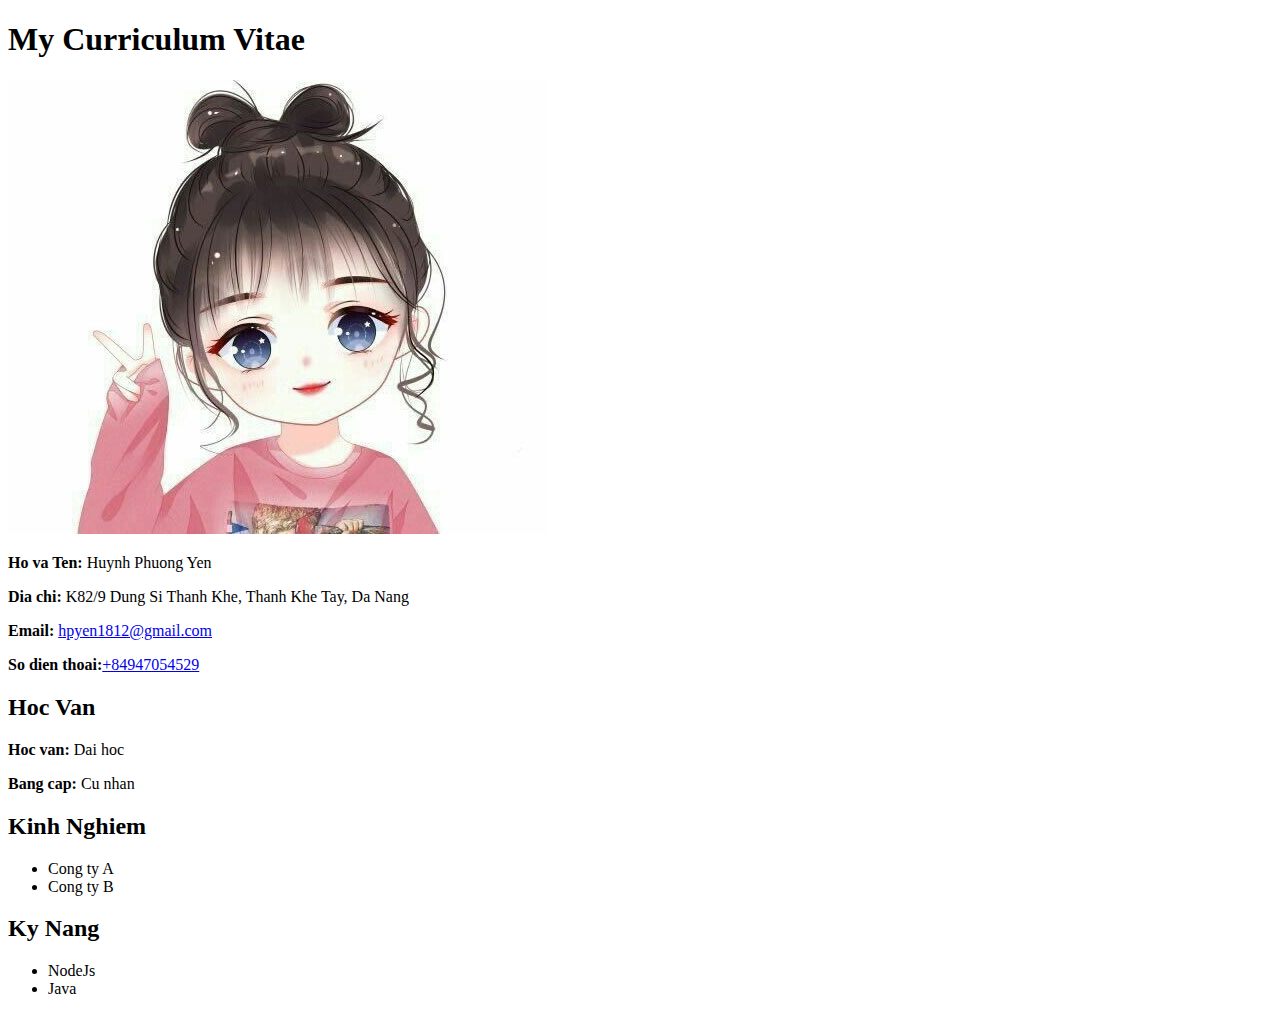
==== Day04/Exercise 03 - CV/index.html @ 816212f8 "Signed-off-by: tan06122004 <tan06122004@gmail.com>" ====
<!DOCTYPE html>
<html lang="en">
<head>
    <meta charset="UTF-8">
    <meta name="viewport" content="width=device-width, initial-scale=1.0">
    <title>Document</title>
</head>
<body>
    <header></header>
    <main>
        <div class="container">
            <h1>My Curriculum Vitae</h1>
            <section id="basic-detail">
                <img src="assets/phuong-yen.jpg" alt="My image">
                <p><b>Ho va Ten:</b> Huynh Phuong Yen</p>
                <p><b>Dia chi:</b> K82/9 Dung Si Thanh Khe, Thanh Khe Tay, Da Nang</p>
                <p><b>Email:</b> <a href="mailto:hpyen1812@gmail.com">hpyen1812@gmail.com</a></p>
                <p><b>So dien thoai:</b><a href="tel:+84947054529">+84947054529</a> </p>
            </section>
            <section id="education">
                <h2>Hoc Van</h2>
                <p><b>Hoc van: </b>Dai hoc</p>
                <p><b>Bang cap: </b>Cu nhan</p>
            </section>
            <section id="experience">
                <h2>Kinh Nghiem</h2>
                <ul class="experience-list">
                    <li>Cong ty A</li>
                    <li>Cong ty B</li>
                </ul>
                <h2>Ky Nang</h2>
                <ul class="experience-list">
                    <li>NodeJs</li>
                    <li>Java</li>
                </ul>
            </section>
        </div>
    </main>
    <footer></footer>
</body>
</html>
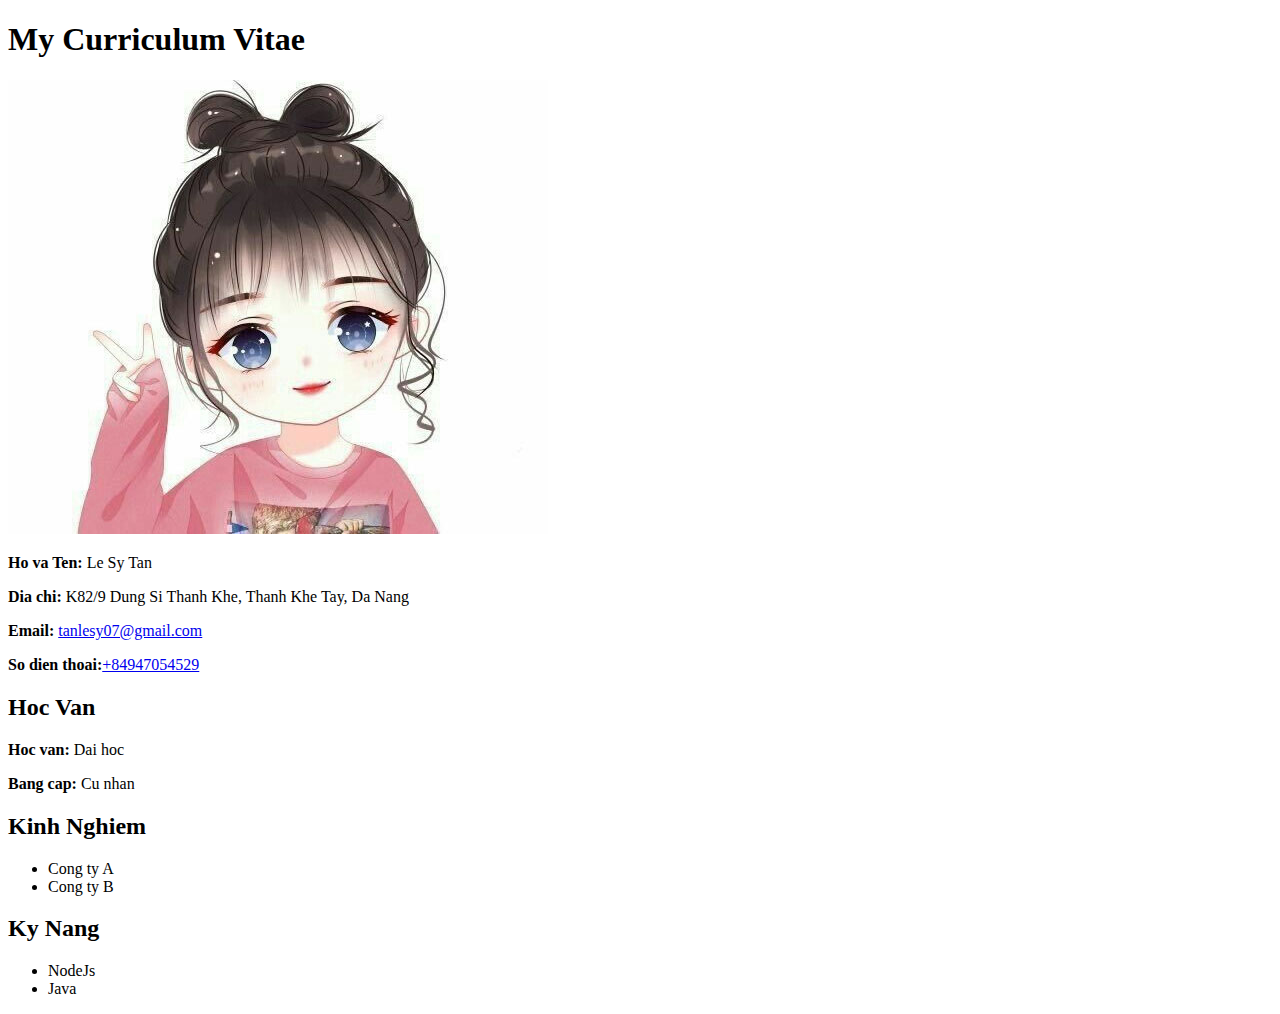
==== commit 599a6c16: "Signed-off-by: tan06122004 <tan06122004@gmail.com>" ====
--- a/Day04/Exercise 03 - CV/index.html
+++ b/Day04/Exercise 03 - CV/index.html
@@ -12,9 +12,9 @@
             <h1>My Curriculum Vitae</h1>
             <section id="basic-detail">
                 <img src="assets/phuong-yen.jpg" alt="My image">
-                <p><b>Ho va Ten:</b> Huynh Phuong Yen</p>
+                <p><b>Ho va Ten:</b> Le Sy Tan</p>
                 <p><b>Dia chi:</b> K82/9 Dung Si Thanh Khe, Thanh Khe Tay, Da Nang</p>
-                <p><b>Email:</b> <a href="mailto:hpyen1812@gmail.com">hpyen1812@gmail.com</a></p>
+                <p><b>Email:</b> <a href="mailto:tanlesy07@gmail.com">tanlesy07@gmail.com</a></p>
                 <p><b>So dien thoai:</b><a href="tel:+84947054529">+84947054529</a> </p>
             </section>
             <section id="education">
